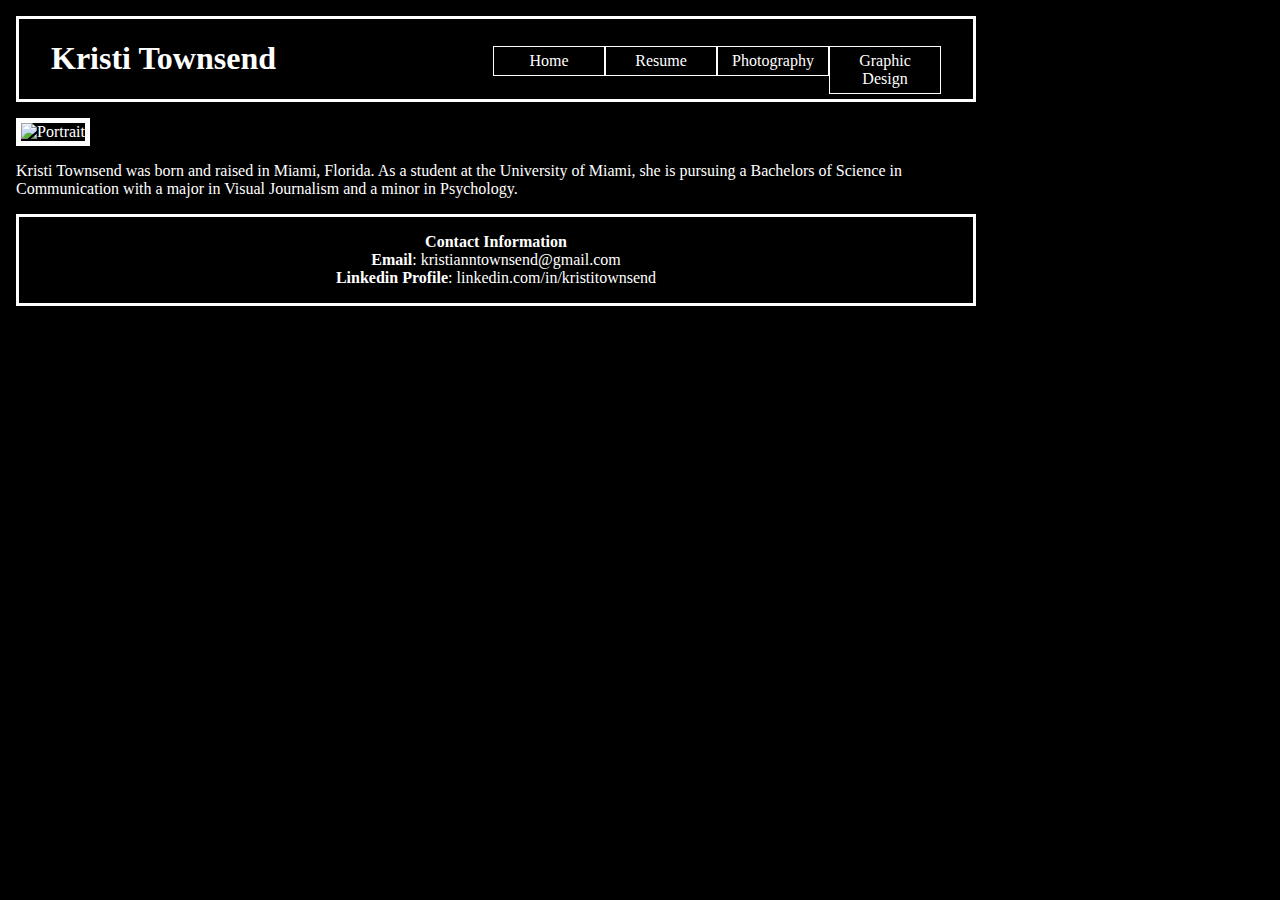
==== index.html @ d1e8a212 "5 1/4 commit" ====
<!DOCTYPE html>
<html>
  <head>
    <meta charset="UTF-8" />
    <link rel="stylesheet" href="css/website.css" type="text/css" />
    <link href='http://fonts.googleapis.com/css?family=Amatic+SC:400,700' rel='stylesheet' type='text/css'>
    <title>Portfolio Website</title>
  </head>

  <body>

  <header>
  	<h1>Kristi Townsend</h1>
    <nav>
    <ul>
     <li>Home</li> 
     <li><a href="resume.html">Resume</a></li>
     <li><a href="photography.html">Photography</a>
       <ul>
        <li><a href="professionalphoto.html">Professional</a></li>
        <li><a href="personalphoto.html">Personal</a></li>
       </ul>
     </li>
     <li><a href="graphicdesign.html">Graphic Design</a></li>
    </ul>
  </nav>
  </header>

  <article>
    <img src="img/kristi.jpg" alt="Portrait" width="400px" />
  </article>

  <section id="kristi">
    <p>Kristi Townsend was born and raised in Miami, Florida. As a student at the University of Miami, she is pursuing a Bachelors of Science in Communication with a major in Visual Journalism and a minor in Psychology.</p>
  </section>

  <section id="footer">
  <footer><strong>Contact Information</strong>
    <ul>
      <li><strong>Email</strong>: <a href="mailto:kristianntownsend@gmail.com">kristianntownsend@gmail.com</a></li>
      <li><strong>Linkedin Profile</strong>:<a href="http://www.linkedin.com/in/kristitownsend" title="Linkedin Profile"> linkedin.com/in/kristitownsend</a></li>
    </ul>
  </footer> 
  </section>
 
</body>

</html>
---- css/website.css ----
body {
	font-size: 16px;
	max-width: 960px;
	margin: 1em;
	background: black;
	color: white;
}

header {
	position: relative;
	border: 3px solid white;
}
header h1 {
	display: inline-block;
	padding-left: 1em;
}

nav {
	position: absolute;
	top: 1.7em;
	right: 2em;
}
nav ul {
	list-style: none;
	margin: 0;
	padding: 0;
}
nav ul li {
	display: inline-block;
	float: left;
	position: relative;
	border: 1px solid white;
	padding: 5px;
	width: 100px;
	text-align: center;
}
nav ul li a {
	color: white;
	text-decoration: none;
}
nav ul li:hover {
	background-color: #d00;
}
nav ul ul {
	padding: 0;
	list-style: none;
	position: absolute;
	left: -9999px;
}
nav ul li ul li {
	white-space: nowrap;
	width: 100px;
	display: block;
}
nav ul li:hover ul {
	left: 0;
	padding-top: 5px;
}
section header {
	border: none;
}

article img {
	margin-top: 1em;
	border: 5px solid white;
}
section article img {
	display: block;
	margin: auto;
	margin-bottom: 1em;
}
#kristi {
	

}
section p {
	


}
p span {
	float: right;
}







#footer {
	text-align: center;
	position: relative;
	padding: 1em;
	border: 3px solid white;
}
footer ul {
	margin: 0;
	padding: 0;
}
footer ul li {
	list-style: none;
}
footer ul li a {
	color: white;
	text-decoration: none;
}
footer ul li a:hover {
	color: blue;
}
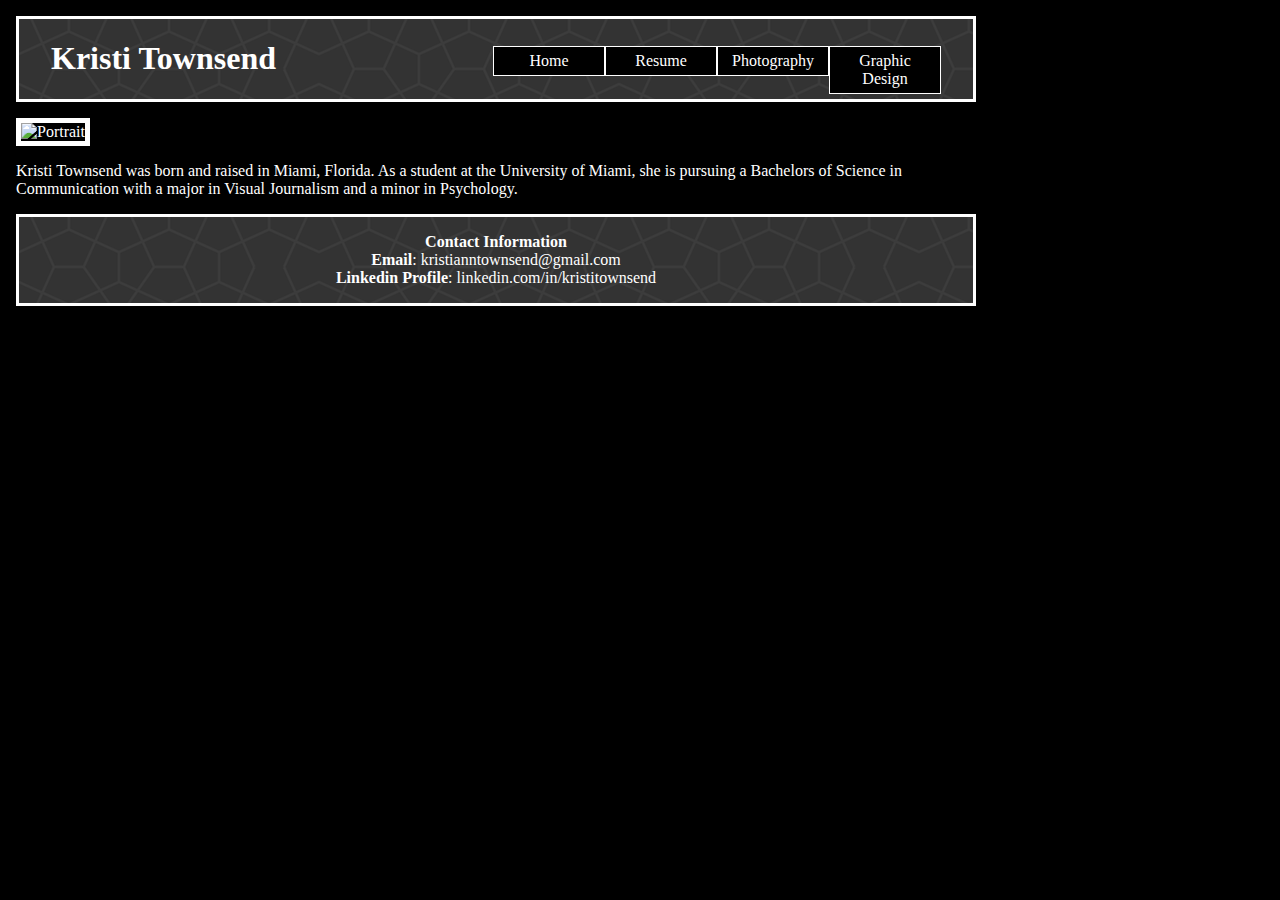
==== commit ed07cf73: "5 1/2 commit" ====
--- a/index.html
+++ b/index.html
@@ -27,7 +27,7 @@
   </header>
 
   <article>
-    <img src="img/kristi.jpg" alt="Portrait" width="400px" />
+    <img src="img/kristi.jpg" alt="Portrait" />
   </article>
 
   <section id="kristi">
--- a/css/website.css
+++ b/css/website.css
@@ -7,6 +7,8 @@
 }
 
 header {
+	background-image: url("../img/congruent_outline.png");
+	background-repeat: repeat;
 	position: relative;
 	border: 3px solid white;
 }
@@ -33,6 +35,7 @@
 	padding: 5px;
 	width: 100px;
 	text-align: center;
+	background-color: black;
 }
 nav ul li a {
 	color: white;
@@ -93,6 +96,8 @@
 	position: relative;
 	padding: 1em;
 	border: 3px solid white;
+	background-image: url("../img/congruent_outline.png");
+	background-repeat: repeat;
 }
 footer ul {
 	margin: 0;
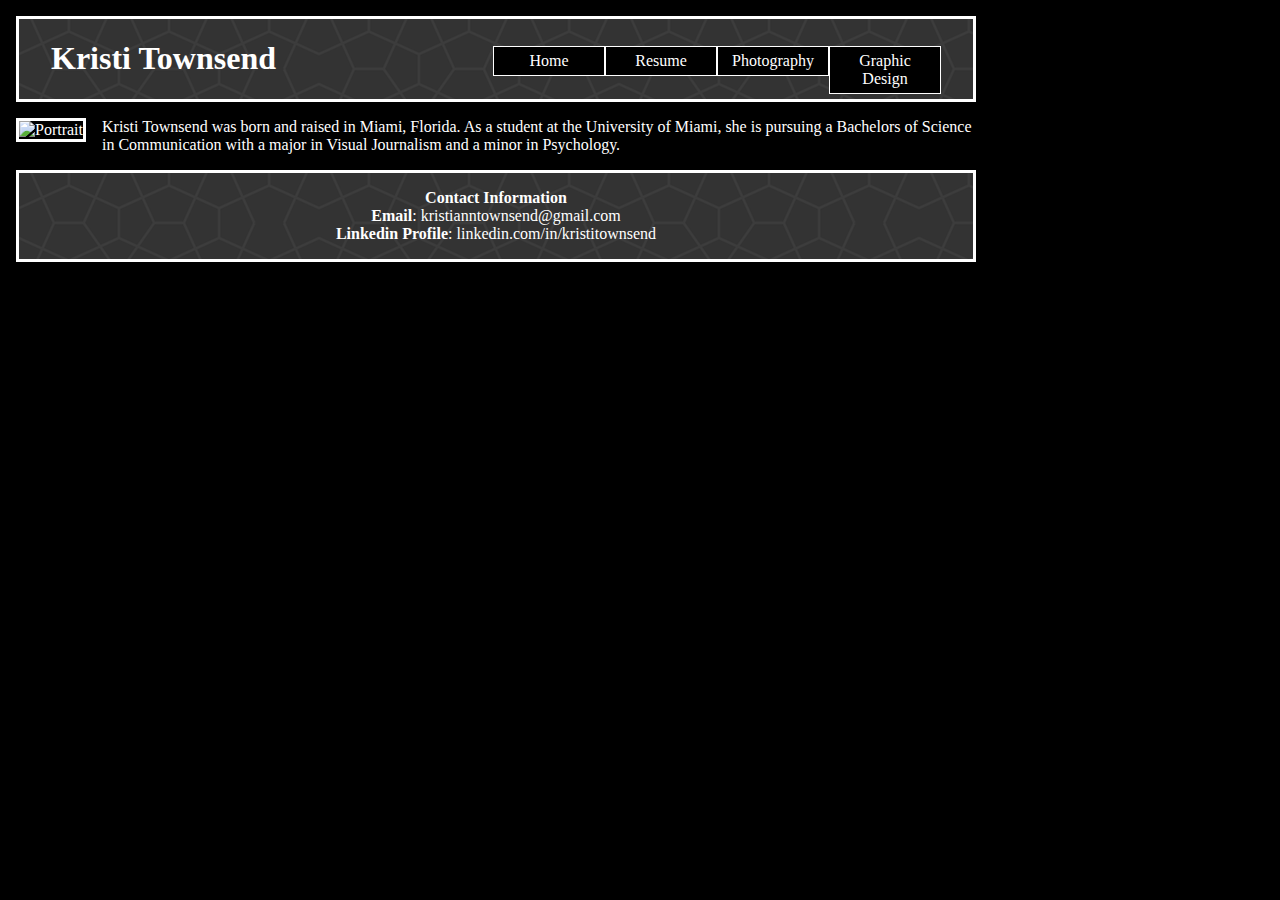
==== commit ce5eb9d4: "6th commit" ====
--- a/index.html
+++ b/index.html
@@ -8,6 +8,7 @@
   </head>
 
   <body>
+    <div id="center">
 
   <header>
   	<h1>Kristi Townsend</h1>
@@ -26,7 +27,7 @@
   </nav>
   </header>
 
-  <article>
+  <article id="self" >
     <img src="img/kristi.jpg" alt="Portrait" />
   </article>
 
@@ -43,6 +44,8 @@
   </footer> 
   </section>
  
+  </div>
+
 </body>
 
 </html>--- a/css/website.css
+++ b/css/website.css
@@ -5,7 +5,9 @@
 	background: black;
 	color: white;
 }
-
+#center {
+	margin: 0 auto;
+}
 header {
 	background-image: url("../img/congruent_outline.png");
 	background-repeat: repeat;
@@ -15,7 +17,7 @@
 header h1 {
 	display: inline-block;
 	padding-left: 1em;
-}
+}	
 
 nav {
 	position: absolute;
@@ -40,9 +42,10 @@
 nav ul li a {
 	color: white;
 	text-decoration: none;
+	display: block;
 }
 nav ul li:hover {
-	background-color: #d00;
+	background-color: #00ccff;
 }
 nav ul ul {
 	padding: 0;
@@ -65,13 +68,25 @@
 
 article img {
 	margin-top: 1em;
-	border: 5px solid white;
+	border: 3px solid white;
+}
+#self img {
+	margin-top: 1em;
+	margin-right: 1em;
+	margin-bottom: 1em;
+	border: 3px solid white;
+	float: left;
 }
 section article img {
 	display: block;
 	margin: auto;
 	margin-bottom: 1em;
 }
+#photo section article img:hover {
+	color: #00ccff;
+}
+
+
 #kristi {
 	
 
@@ -81,6 +96,8 @@
 
 
 }
+
+
 p span {
 	float: right;
 }
@@ -92,6 +109,7 @@
 
 
 #footer {
+	clear: both;
 	text-align: center;
 	position: relative;
 	padding: 1em;
@@ -111,5 +129,5 @@
 	text-decoration: none;
 }
 footer ul li a:hover {
-	color: blue;
+	color: #00ccff;
 }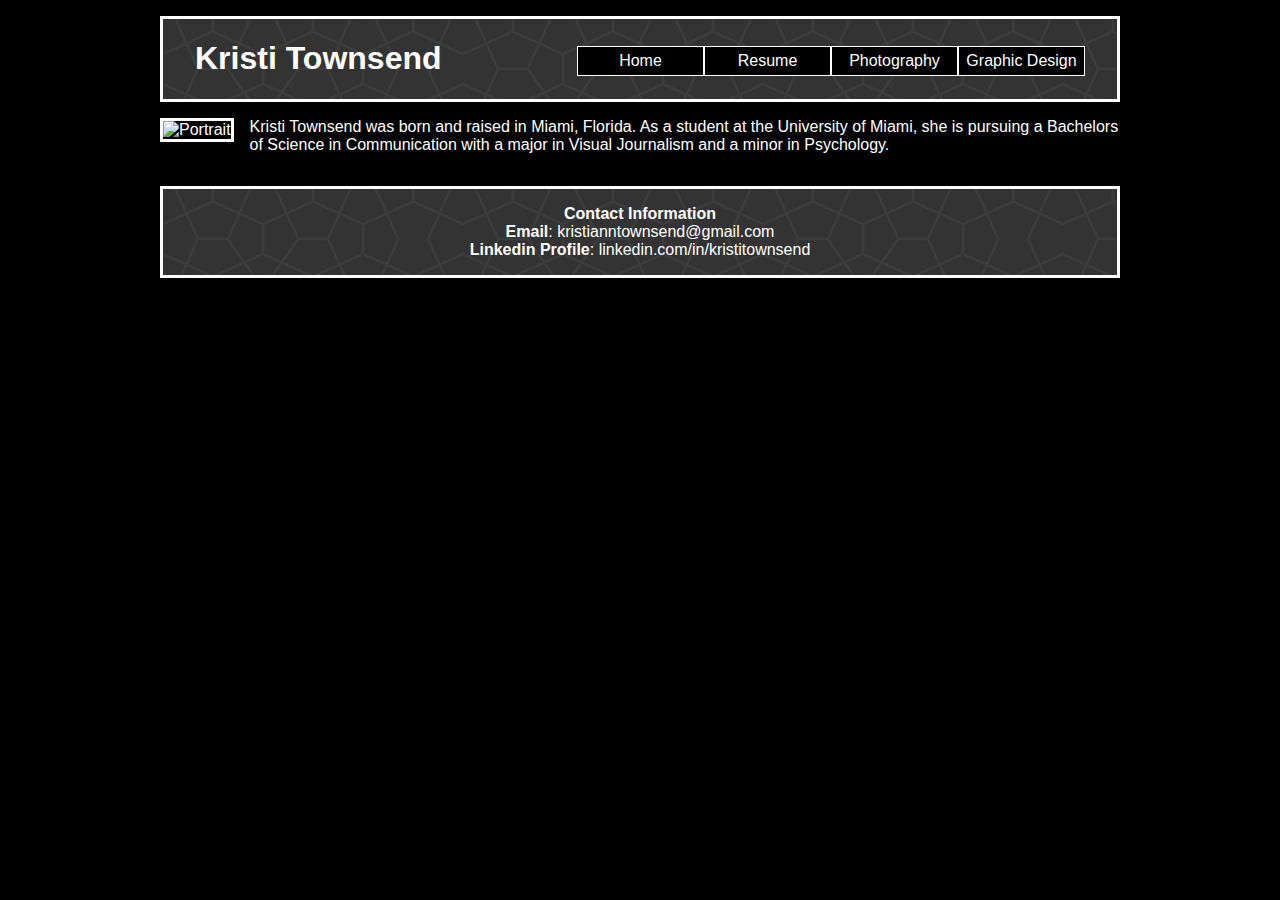
==== commit 239b764d: "sixthish commit" ====
--- a/index.html
+++ b/index.html
@@ -3,12 +3,12 @@
   <head>
     <meta charset="UTF-8" />
     <link rel="stylesheet" href="css/website.css" type="text/css" />
-    <link href='http://fonts.googleapis.com/css?family=Amatic+SC:400,700' rel='stylesheet' type='text/css'>
+    <link rel="stylesheet" href="css/screen.css" type="text/css" />
     <title>Portfolio Website</title>
   </head>
 
   <body>
-    <div id="center">
+    <div id="container">
 
   <header>
   	<h1>Kristi Townsend</h1>
@@ -31,7 +31,7 @@
     <img src="img/kristi.jpg" alt="Portrait" />
   </article>
 
-  <section id="kristi">
+  <section>
     <p>Kristi Townsend was born and raised in Miami, Florida. As a student at the University of Miami, she is pursuing a Bachelors of Science in Communication with a major in Visual Journalism and a minor in Psychology.</p>
   </section>
 
--- a/css/website.css
+++ b/css/website.css
@@ -1,12 +1,14 @@
 body {
 	font-size: 16px;
-	max-width: 960px;
 	margin: 1em;
 	background: black;
 	color: white;
+	font-family: sans-serif;
 }
-#center {
+
+#container {
 	margin: 0 auto;
+	max-width: 960px;
 }
 header {
 	background-image: url("../img/congruent_outline.png");
@@ -35,7 +37,7 @@
 	position: relative;
 	border: 1px solid white;
 	padding: 5px;
-	width: 100px;
+	width: 115px;
 	text-align: center;
 	background-color: black;
 }
@@ -55,7 +57,7 @@
 }
 nav ul li ul li {
 	white-space: nowrap;
-	width: 100px;
+	width: 115px;
 	display: block;
 }
 nav ul li:hover ul {
@@ -69,6 +71,7 @@
 article img {
 	margin-top: 1em;
 	border: 3px solid white;
+	max-width: 100%;
 }
 #self img {
 	margin-top: 1em;
@@ -82,17 +85,26 @@
 	margin: auto;
 	margin-bottom: 1em;
 }
-#photo section article img:hover {
-	color: #00ccff;
+#professional {
+	float: left;
 }
-
-
-#kristi {
-	
-
+#personal {
+	float: right;
+}
+#professional, #personal {
+	opacity: 0.8;
+}
+#professional:hover, #personal:hover {
+	opacity: 1;
 }
 section p {
-	
+	padding-bottom: 1em;
+}
+section article p {
+	width: 700px;
+	padding-left: 8em;
+	padding-bottom: 2.5em;
+	text-align: center;
 
 
 }
--- a/css/screen.css
+++ b/css/screen.css
@@ -0,0 +1,56 @@
+@media (max-width: 910px) {
+
+  header {
+	background-image: url("../img/congruent_outline.png");
+	background-repeat: repeat;
+	position: relative;
+	border: 3px solid white;
+  }
+
+  header h1 {
+	display: block;
+	padding-left: 1em;
+  }	
+
+  nav {
+	position: static;
+	top: 0;
+	right: 0;
+	padding-left: 2em;
+  }
+
+  nav ul {
+	list-style: none;
+	padding-bottom: 1em;
+  }
+
+  nav ul li {
+	float: none;
+  }
+
+
+#photocontainer {
+	width: 400px;
+	margin: 0 auto;
+}	
+
+#professional, #personal {
+	float: none;
+} 
+
+}
+
+
+
+
+@media (max-width: 600px) {
+
+}
+
+@media (max-width: 400) {
+	
+nav ul li {
+	list-style: none;
+}
+
+}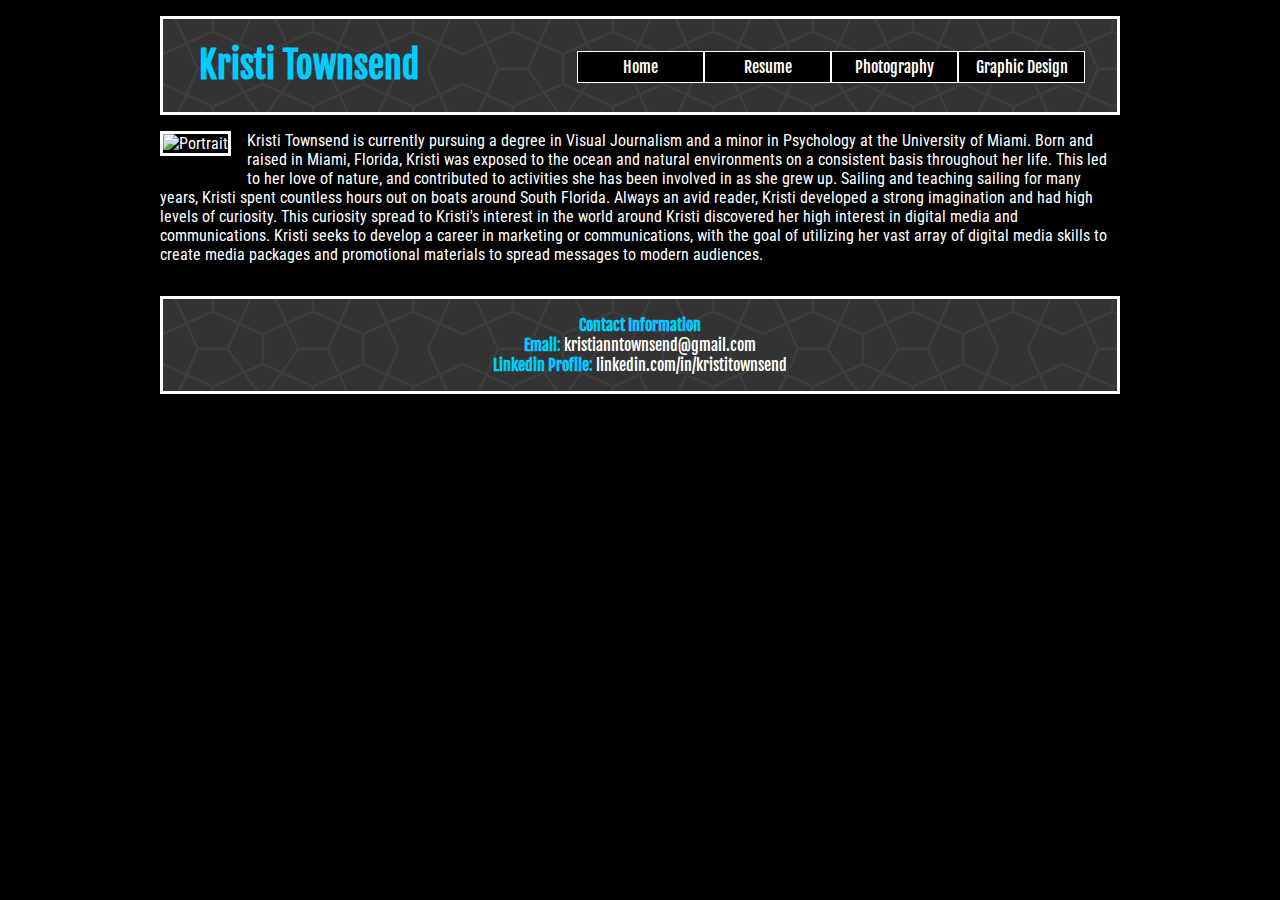
==== commit 73d4fc48: "edits" ====
--- a/index.html
+++ b/index.html
@@ -2,6 +2,8 @@
 <html>
   <head>
     <meta charset="UTF-8" />
+    <link href='http://fonts.googleapis.com/css?family=Fjalla+One' rel='stylesheet' type='text/css'>
+    <link href='http://fonts.googleapis.com/css?family=Roboto+Condensed' rel='stylesheet' type='text/css'>
     <link rel="stylesheet" href="css/website.css" type="text/css" />
     <link rel="stylesheet" href="css/screen.css" type="text/css" />
     <title>Portfolio Website</title>
@@ -32,7 +34,7 @@
   </article>
 
   <section>
-    <p>Kristi Townsend was born and raised in Miami, Florida. As a student at the University of Miami, she is pursuing a Bachelors of Science in Communication with a major in Visual Journalism and a minor in Psychology.</p>
+    <p>Kristi Townsend is currently pursuing a degree in Visual Journalism and a minor in Psychology at the University of Miami. Born and raised in Miami, Florida, Kristi was exposed to the ocean and natural environments on a consistent basis throughout her life. This led to her love of nature, and contributed to activities she has been involved in as she grew up. Sailing and teaching sailing for many years, Kristi spent countless hours out on boats around South Florida. Always an avid reader, Kristi developed a strong imagination and had high levels of curiosity. This curiosity spread to Kristi's interest in the world around  Kristi discovered her high interest in digital media and communications. Kristi seeks to develop a career in marketing or communications, with the goal of utilizing her vast array of digital media skills to create media packages and promotional materials to spread messages to modern audiences.</p>
   </section>
 
   <section id="footer">
@@ -48,4 +50,4 @@
 
 </body>
 
-</html>+</html>
--- a/css/website.css
+++ b/css/website.css
@@ -1,9 +1,12 @@
+@import url(http://fonts.googleapis.com/css?family=Fjalla+One);
+@import url(http://fonts.googleapis.com/css?family=Roboto+Condensed);
+
 body {
 	font-size: 16px;
 	margin: 1em;
 	background: black;
 	color: white;
-	font-family: sans-serif;
+	font-family:'Roboto Condensed', 'sans-serif';
 }
 
 #container {
@@ -15,15 +18,19 @@
 	background-repeat: repeat;
 	position: relative;
 	border: 3px solid white;
+	font-family: 'Fjalla One', 'sans-serif';
 }
 header h1 {
 	display: inline-block;
 	padding-left: 1em;
+	font-family: 'Fjalla One', 'sans-serif';
+	font-size: 36px;
+	color: #00ccff;
 }	
 
 nav {
 	position: absolute;
-	top: 1.7em;
+	top: 2em;
 	right: 2em;
 }
 nav ul {
@@ -97,6 +104,9 @@
 #professional:hover, #personal:hover {
 	opacity: 1;
 }
+section h2 {
+	color: #00ccff;
+}
 section p {
 	padding-bottom: 1em;
 }
@@ -105,8 +115,6 @@
 	padding-left: 8em;
 	padding-bottom: 2.5em;
 	text-align: center;
-
-
 }
 
 
@@ -121,6 +129,7 @@
 
 
 #footer {
+	font-family: 'Fjalla One', 'sans-serif';
 	clear: both;
 	text-align: center;
 	position: relative;
@@ -128,6 +137,9 @@
 	border: 3px solid white;
 	background-image: url("../img/congruent_outline.png");
 	background-repeat: repeat;
+}
+footer {
+	color: #00ccff;
 }
 footer ul {
 	margin: 0;
--- a/css/screen.css
+++ b/css/screen.css
@@ -43,10 +43,24 @@
 
 
 
-@media (max-width: 600px) {
+@media (max-width: 615px) {
+
+/*
+header nav ul li {
+	display: inline;
+	list-style-type: none;
+}
+
+header nav ul li a {
+	display: block;
+}
+li {
+	display: list-item;
+}
+*/
+
 
 }
-
 @media (max-width: 400) {
 	
 nav ul li {
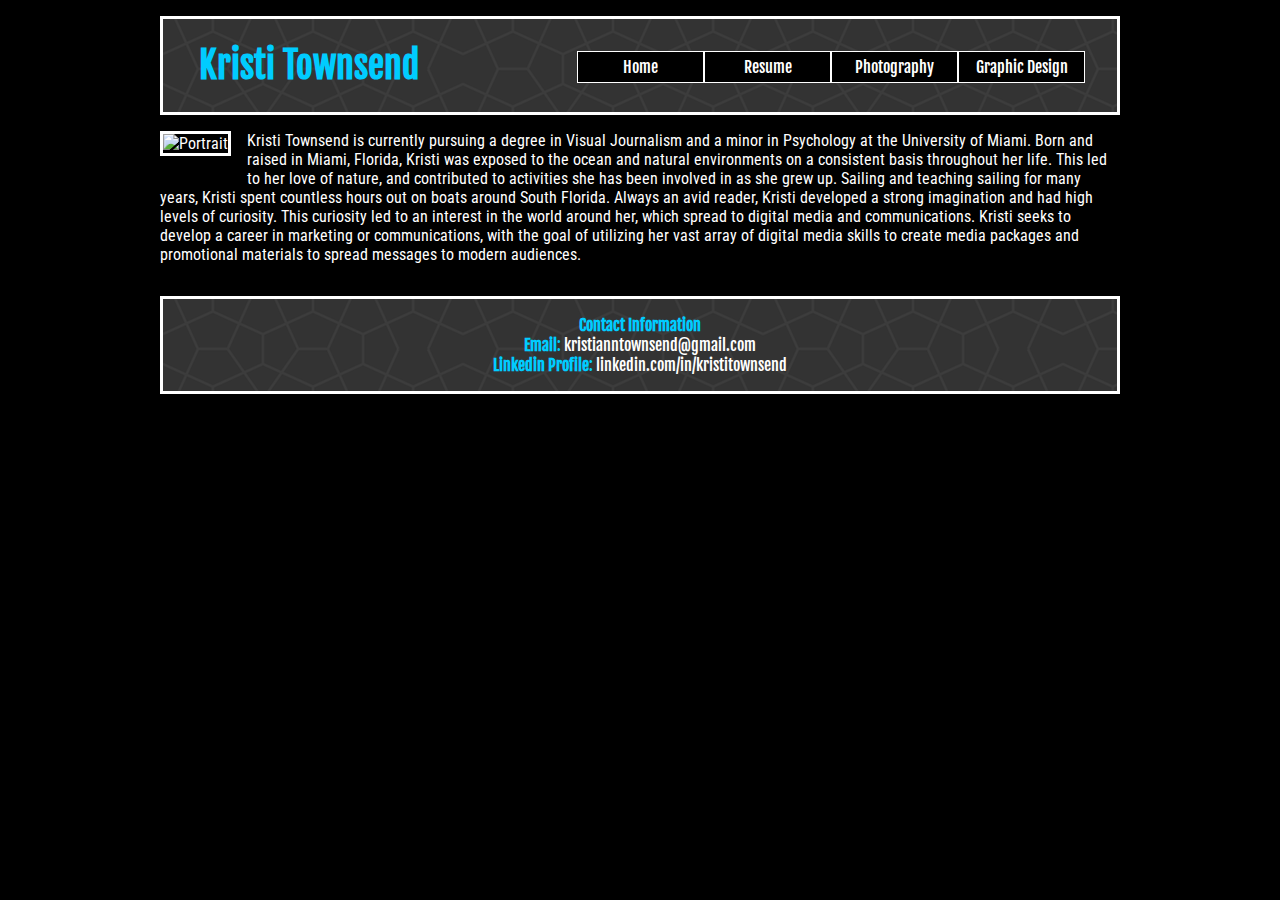
==== commit 727d7173: "mobile edits" ====
--- a/index.html
+++ b/index.html
@@ -34,7 +34,7 @@
   </article>
 
   <section>
-    <p>Kristi Townsend is currently pursuing a degree in Visual Journalism and a minor in Psychology at the University of Miami. Born and raised in Miami, Florida, Kristi was exposed to the ocean and natural environments on a consistent basis throughout her life. This led to her love of nature, and contributed to activities she has been involved in as she grew up. Sailing and teaching sailing for many years, Kristi spent countless hours out on boats around South Florida. Always an avid reader, Kristi developed a strong imagination and had high levels of curiosity. This curiosity spread to Kristi's interest in the world around  Kristi discovered her high interest in digital media and communications. Kristi seeks to develop a career in marketing or communications, with the goal of utilizing her vast array of digital media skills to create media packages and promotional materials to spread messages to modern audiences.</p>
+    <p>Kristi Townsend is currently pursuing a degree in Visual Journalism and a minor in Psychology at the University of Miami. Born and raised in Miami, Florida, Kristi was exposed to the ocean and natural environments on a consistent basis throughout her life. This led to her love of nature, and contributed to activities she has been involved in as she grew up. Sailing and teaching sailing for many years, Kristi spent countless hours out on boats around South Florida. Always an avid reader, Kristi developed a strong imagination and had high levels of curiosity. This curiosity led to an interest in the world around her, which spread to digital media and communications. Kristi seeks to develop a career in marketing or communications, with the goal of utilizing her vast array of digital media skills to create media packages and promotional materials to spread messages to modern audiences.</p>
   </section>
 
   <section id="footer">
--- a/css/website.css
+++ b/css/website.css
@@ -70,7 +70,8 @@
 nav ul li:hover ul {
 	left: 0;
 	padding-top: 5px;
-}
+} 
+
 section header {
 	border: none;
 }
--- a/css/screen.css
+++ b/css/screen.css
@@ -43,22 +43,38 @@
 
 
 
-@media (max-width: 615px) {
+@media (max-width: 600px) {
 
-/*
-header nav ul li {
-	display: inline;
-	list-style-type: none;
+header h1 {
+	display: block;
+	text-align: center;
+	padding-left: 0;
 }
 
-header nav ul li a {
+nav {
+	position: relative;
+	list-style: none;
+}
+
+nav ul {
+	list-style: none;
+	margin: 0;
+	padding-bottom: 1em;
+}
+nav ul li {
 	display: block;
+	float: none;
+	position: static;
+	width: 75%;
 }
-li {
-	display: list-item;
+nav ul ul {
+	display: none;
 }
-*/
 
+section article p {
+	max-width: 100%;
+	padding-left: 0;
+}
 
 }
 @media (max-width: 400) {
@@ -66,5 +82,9 @@
 nav ul li {
 	list-style: none;
 }
+span p {
+	float: none;
+}
+
 
 }